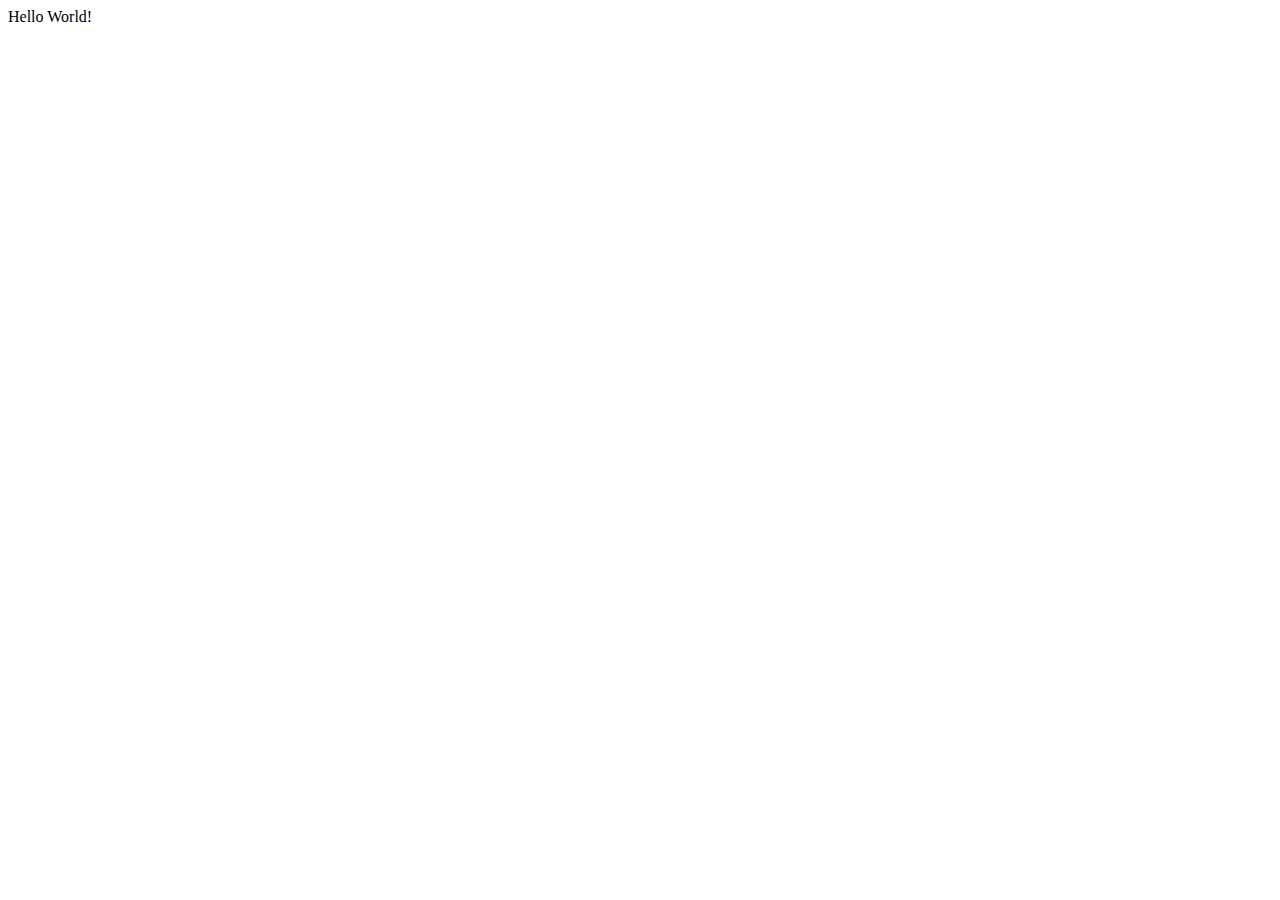
==== index.html @ 92f6cade "First commit" ====
<!DOCTYPE html>
<html lang="en">
  <head>
    <meta charset="UTF-8" />
    <meta name="viewport" content="width=device-width, initial-scale=1.0" />
    <title>Hello</title>
  </head>
  <body>
    Hello World!
  </body>
</html>
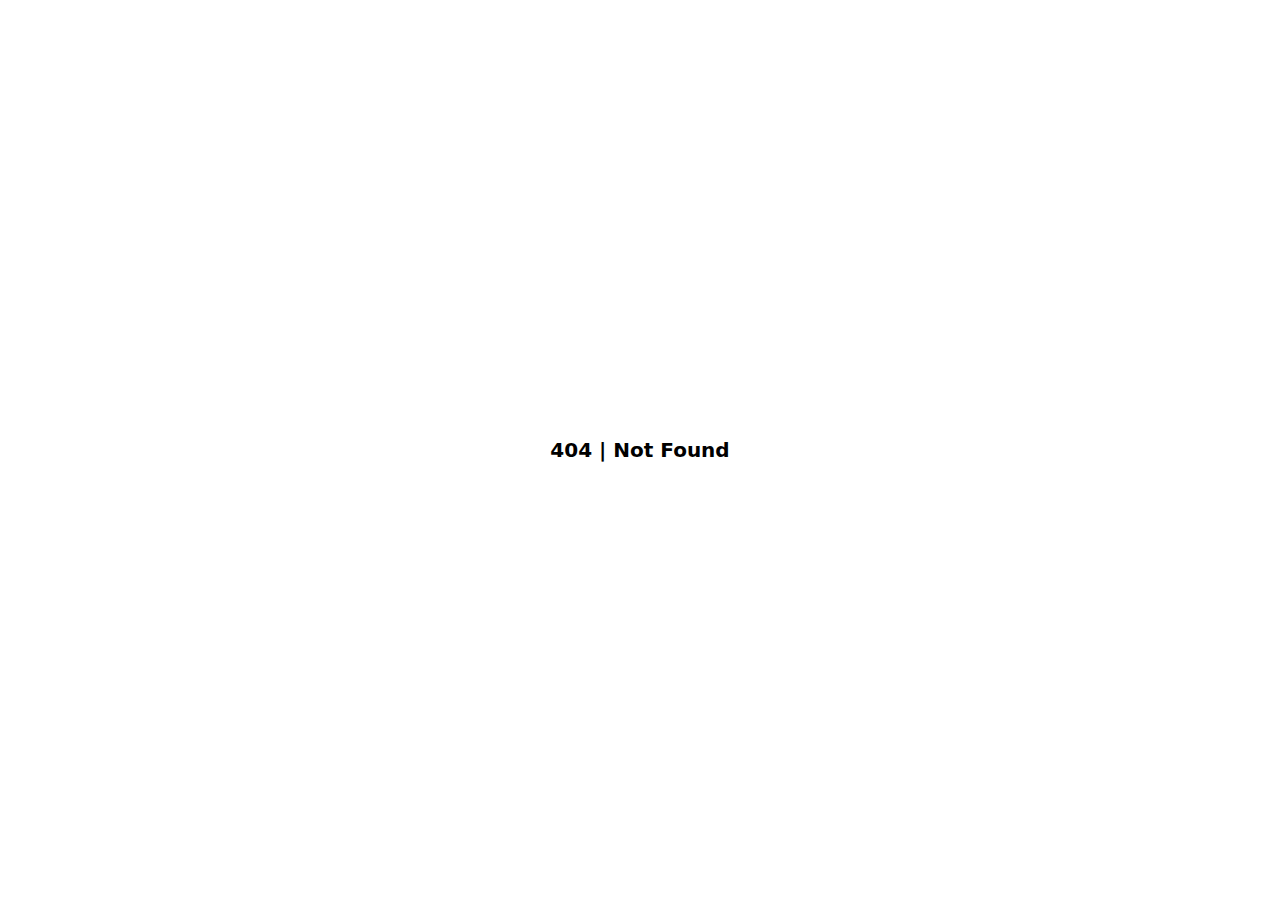
==== commit 74bf7ab3: "updates" ====
--- a/index.html
+++ b/index.html
@@ -1,11 +1,17 @@
-<!DOCTYPE html>
+<!doctype html>
 <html lang="en">
-  <head>
-    <meta charset="UTF-8" />
-    <meta name="viewport" content="width=device-width, initial-scale=1.0" />
-    <title>Hello</title>
-  </head>
-  <body>
-    Hello World!
-  </body>
-</html>
+
+<head>
+  <meta charset="UTF-8" />
+  <link rel="icon" type="image/svg+xml" href="/logo.jpg" />
+  <meta name="viewport" content="width=device-width, initial-scale=1.0" />
+  <title>YettifyApps</title>
+  <script type="module" crossorigin src="/assets/index-Bd3cHZmc.js"></script>
+  <link rel="stylesheet" crossorigin href="/assets/index-DxDRq1W5.css">
+</head>
+
+<body>
+  <div id="root"></div>
+</body>
+
+</html>--- a/assets/index-DxDRq1W5.css
+++ b/assets/index-DxDRq1W5.css
@@ -0,0 +1 @@
+*,:before,:after{box-sizing:border-box;border-width:0;border-style:solid;border-color:#e5e7eb}:before,:after{--tw-content: ""}html,:host{line-height:1.5;-webkit-text-size-adjust:100%;-moz-tab-size:4;-o-tab-size:4;tab-size:4;font-family:ui-sans-serif,system-ui,sans-serif,"Apple Color Emoji","Segoe UI Emoji",Segoe UI Symbol,"Noto Color Emoji";font-feature-settings:normal;font-variation-settings:normal;-webkit-tap-highlight-color:transparent}body{margin:0;line-height:inherit}hr{height:0;color:inherit;border-top-width:1px}abbr:where([title]){-webkit-text-decoration:underline dotted;text-decoration:underline dotted}h1,h2,h3,h4,h5,h6{font-size:inherit;font-weight:inherit}a{color:inherit;text-decoration:inherit}b,strong{font-weight:bolder}code,kbd,samp,pre{font-family:ui-monospace,SFMono-Regular,Menlo,Monaco,Consolas,Liberation Mono,Courier New,monospace;font-feature-settings:normal;font-variation-settings:normal;font-size:1em}small{font-size:80%}sub,sup{font-size:75%;line-height:0;position:relative;vertical-align:baseline}sub{bottom:-.25em}sup{top:-.5em}table{text-indent:0;border-color:inherit;border-collapse:collapse}button,input,optgroup,select,textarea{font-family:inherit;font-feature-settings:inherit;font-variation-settings:inherit;font-size:100%;font-weight:inherit;line-height:inherit;letter-spacing:inherit;color:inherit;margin:0;padding:0}button,select{text-transform:none}button,input:where([type=button]),input:where([type=reset]),input:where([type=submit]){-webkit-appearance:button;background-color:transparent;background-image:none}:-moz-focusring{outline:auto}:-moz-ui-invalid{box-shadow:none}progress{vertical-align:baseline}::-webkit-inner-spin-button,::-webkit-outer-spin-button{height:auto}[type=search]{-webkit-appearance:textfield;outline-offset:-2px}::-webkit-search-decoration{-webkit-appearance:none}::-webkit-file-upload-button{-webkit-appearance:button;font:inherit}summary{display:list-item}blockquote,dl,dd,h1,h2,h3,h4,h5,h6,hr,figure,p,pre{margin:0}fieldset{margin:0;padding:0}legend{padding:0}ol,ul,menu{list-style:none;margin:0;padding:0}dialog{padding:0}textarea{resize:vertical}input::-moz-placeholder,textarea::-moz-placeholder{opacity:1;color:#9ca3af}input::placeholder,textarea::placeholder{opacity:1;color:#9ca3af}button,[role=button]{cursor:pointer}:disabled{cursor:default}img,svg,video,canvas,audio,iframe,embed,object{display:block;vertical-align:middle}img,video{max-width:100%;height:auto}[hidden]{display:none}*,:before,:after{--tw-border-spacing-x: 0;--tw-border-spacing-y: 0;--tw-translate-x: 0;--tw-translate-y: 0;--tw-rotate: 0;--tw-skew-x: 0;--tw-skew-y: 0;--tw-scale-x: 1;--tw-scale-y: 1;--tw-pan-x: ;--tw-pan-y: ;--tw-pinch-zoom: ;--tw-scroll-snap-strictness: proximity;--tw-gradient-from-position: ;--tw-gradient-via-position: ;--tw-gradient-to-position: ;--tw-ordinal: ;--tw-slashed-zero: ;--tw-numeric-figure: ;--tw-numeric-spacing: ;--tw-numeric-fraction: ;--tw-ring-inset: ;--tw-ring-offset-width: 0px;--tw-ring-offset-color: #fff;--tw-ring-color: rgb(59 130 246 / .5);--tw-ring-offset-shadow: 0 0 #0000;--tw-ring-shadow: 0 0 #0000;--tw-shadow: 0 0 #0000;--tw-shadow-colored: 0 0 #0000;--tw-blur: ;--tw-brightness: ;--tw-contrast: ;--tw-grayscale: ;--tw-hue-rotate: ;--tw-invert: ;--tw-saturate: ;--tw-sepia: ;--tw-drop-shadow: ;--tw-backdrop-blur: ;--tw-backdrop-brightness: ;--tw-backdrop-contrast: ;--tw-backdrop-grayscale: ;--tw-backdrop-hue-rotate: ;--tw-backdrop-invert: ;--tw-backdrop-opacity: ;--tw-backdrop-saturate: ;--tw-backdrop-sepia: ;--tw-contain-size: ;--tw-contain-layout: ;--tw-contain-paint: ;--tw-contain-style: }::backdrop{--tw-border-spacing-x: 0;--tw-border-spacing-y: 0;--tw-translate-x: 0;--tw-translate-y: 0;--tw-rotate: 0;--tw-skew-x: 0;--tw-skew-y: 0;--tw-scale-x: 1;--tw-scale-y: 1;--tw-pan-x: ;--tw-pan-y: ;--tw-pinch-zoom: ;--tw-scroll-snap-strictness: proximity;--tw-gradient-from-position: ;--tw-gradient-via-position: ;--tw-gradient-to-position: ;--tw-ordinal: ;--tw-slashed-zero: ;--tw-numeric-figure: ;--tw-numeric-spacing: ;--tw-numeric-fraction: ;--tw-ring-inset: ;--tw-ring-offset-width: 0px;--tw-ring-offset-color: #fff;--tw-ring-color: rgb(59 130 246 / .5);--tw-ring-offset-shadow: 0 0 #0000;--tw-ring-shadow: 0 0 #0000;--tw-shadow: 0 0 #0000;--tw-shadow-colored: 0 0 #0000;--tw-blur: ;--tw-brightness: ;--tw-contrast: ;--tw-grayscale: ;--tw-hue-rotate: ;--tw-invert: ;--tw-saturate: ;--tw-sepia: ;--tw-drop-shadow: ;--tw-backdrop-blur: ;--tw-backdrop-brightness: ;--tw-backdrop-contrast: ;--tw-backdrop-grayscale: ;--tw-backdrop-hue-rotate: ;--tw-backdrop-invert: ;--tw-backdrop-opacity: ;--tw-backdrop-saturate: ;--tw-backdrop-sepia: ;--tw-contain-size: ;--tw-contain-layout: ;--tw-contain-paint: ;--tw-contain-style: }.mx-auto{margin-left:auto;margin-right:auto}.flex{display:flex}.grid{display:grid}.h-screen{height:100vh}.w-screen{width:100vw}.max-w-6xl{max-width:72rem}.flex-col{flex-direction:column}.place-items-center{place-items:center}.gap-2{gap:.5rem}.gap-4{gap:1rem}.gap-8{gap:2rem}.p-4{padding:1rem}.text-center{text-align:center}.text-xl{font-size:1.25rem;line-height:1.75rem}.font-bold{font-weight:700}.font-semibold{font-weight:600}
